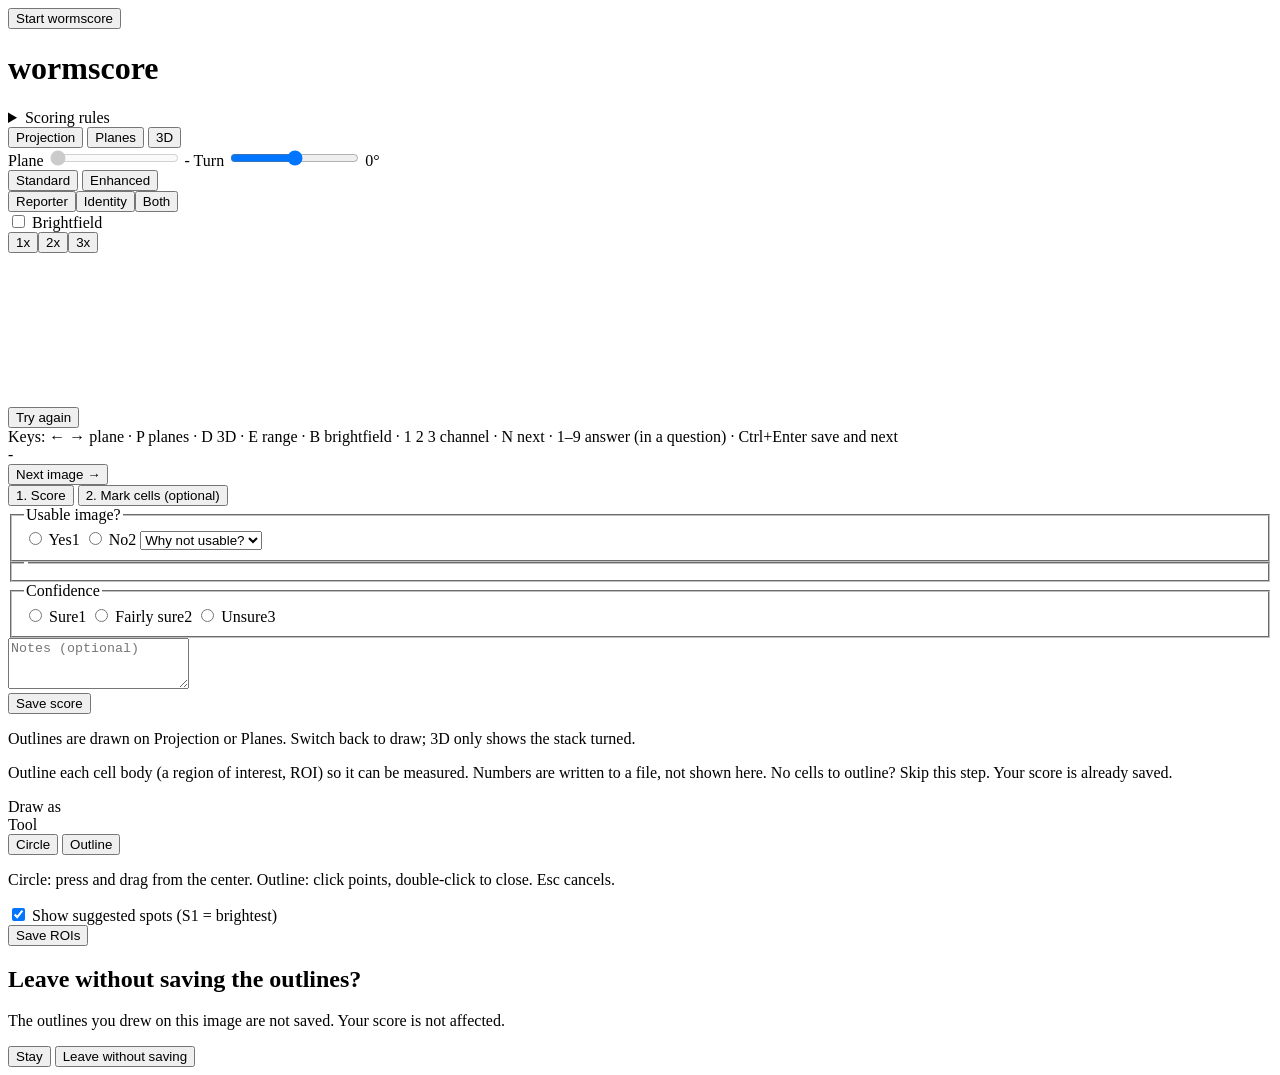
==== src/wormscore/static/index.html @ ac6277b7 "1.11.0: calmer screens and faster scoring After a design review of the whole app. The scoring criter" ====
<!doctype html>
<html lang="en">
<head>
<meta charset="utf-8">
<meta name="viewport" content="width=device-width, initial-scale=1">
<title>Scoring - wormscore</title>
<link rel="icon" href="/static/icon-192.png" sizes="192x192" type="image/png">
<link rel="icon" href="/static/icon.svg" type="image/svg+xml">
<link rel="apple-touch-icon" href="/static/icon-192.png">
<link rel="manifest" href="/static/manifest.webmanifest">
<link rel="stylesheet" href="/static/style.css">
</head>
<body>
<div id="conn" class="conn hidden" role="alert"><span id="connText"></span><button id="connStart" class="primary hidden">Start wormscore</button></div>
<header>
  <h1>wormscore <span class="sub" id="projectName"></span></h1>
  <div class="progress"><div class="bar"><div id="progFill"></div></div><span id="progText"></span></div>
  <details class="defs">
    <summary>Scoring rules</summary>
    <ul id="rules"></ul>
  </details>
</header>

<main>
  <nav id="list" aria-label="Images"></nav>

  <section id="viewer">
    <div class="toolbar">
      <div class="seg" role="group" aria-label="View">
        <button data-view="mip" class="on">Projection</button>
        <button data-view="plane">Planes</button>
        <button data-view="3d" id="view3d" title="Turn the stack to see depth">3D</button>
      </div>
      <div class="dial">
        <label class="plane" id="planeCtl">Plane <input id="zSlider" type="range" min="0" max="0" value="0" disabled> <span id="zText">-</span></label>
        <label class="plane off" id="turnCtl">Turn <input id="aSlider" type="range" min="-60" max="60" step="5" value="0" aria-label="Turn in degrees"> <span id="aText">0°</span></label>
      </div>
      <div class="seg" role="group" aria-label="Display range">
        <button data-range="full" title="Full detector range, same for every image from this microscope">Standard</button>
        <button data-range="enhanced" class="on" title="Background to typical bright spot, same for every image from this microscope">Enhanced</button>
      </div><span id="rangeHelp"></span>
      <div class="seg hidden" id="chanSeg" role="group" aria-label="Channel">
        <button data-chan="reporter" title="The reporter being scored">Reporter</button><button data-chan="identity" title="The identity marker, for finding the cell">Identity</button><button data-chan="both">Both</button>
      </div>
      <label class="chk"><input id="bfToggle" type="checkbox"> Brightfield</label>
      <div class="seg" role="group" aria-label="Zoom">
        <button data-zoom="1" class="on">1x</button><button data-zoom="2">2x</button><button data-zoom="3">3x</button>
      </div>
    </div>
    <div id="canvasWrap"><canvas id="cv" role="img" aria-label="Image"></canvas></div>
    <div id="loadErr" class="load-err hidden" role="alert"><span id="loadErrText"></span><button id="loadErrRetry" type="button" class="primary">Try again</button></div>
    <div class="hint">Keys: ← → plane · P planes · D 3D · E range · B brightfield · <span id="chanKeys" class="hidden">1 2 3 channel · </span>N next<span id="saveKeys"> · 1–9 answer (in a question) · <span class="mod">Ctrl</span>+Enter save and next</span></div>
  </section>

  <aside id="panel">
    <div class="code-row"><div class="code" id="codeTitle">-</div>
      <button type="button" id="nextBtn" class="btn" title="Next image in the list (N). It does not save; unsaved answers are kept as a draft.">Next image <span aria-hidden="true">&rarr;</span></button></div>
    <section id="browseInfo" class="browse-info hidden" aria-label="About this image"></section>
    <div class="tabs" role="tablist" aria-label="Steps for this image">
      <button data-tab="score" class="on" role="tab" aria-selected="true">1. Score</button>
      <button data-tab="mark" id="markTab" role="tab" aria-selected="false">2. Mark cells (optional)</button>
    </div>

    <form id="scoreForm" class="tab" data-tab="score" autocomplete="off">
      <div id="flags"></div>

      <fieldset class="radio-set">
        <legend>Usable image? <span id="usableHelp"></span></legend>
        <label><input type="radio" name="usable" value="yes"> Yes<span class="opt-k" aria-hidden="true">1</span></label>
        <label><input type="radio" name="usable" value="no"> No<span class="opt-k" aria-hidden="true">2</span></label>
        <select name="unusable_reason" id="reasonSelect" class="hidden"><option value="">Why not usable?</option></select>
      </fieldset>

      <fieldset id="countField">
        <legend id="countLabel"></legend>
        <div id="countOptions"></div>
      </fieldset>

      <div id="meanings"></div>
      <div id="neurons"></div>
      <div id="animalQs"></div>

      <fieldset class="radio-set">
        <legend>Confidence <span id="confHelp"></span></legend>
        <label><input type="radio" name="confidence" value="sure"> Sure<span class="opt-k" aria-hidden="true">1</span></label>
        <label><input type="radio" name="confidence" value="fairly sure"> Fairly sure<span class="opt-k" aria-hidden="true">2</span></label>
        <label><input type="radio" name="confidence" value="unsure"> Unsure<span class="opt-k" aria-hidden="true">3</span></label>
      </fieldset>

      <textarea name="notes" rows="3" placeholder="Notes (optional)" aria-label="Notes (optional)"></textarea>
      <div class="actions">
        <span id="saveMsg" role="status"></span>
        <button type="submit" class="primary">Save score</button>
      </div>
    </form>

    <div class="tab hidden" data-tab="mark">
      <p class="small note3d hidden" id="mark3d">Outlines are drawn on Projection or Planes. Switch back to draw; 3D only shows the stack turned.</p>
      <p class="small" id="markIntro">Outline each cell body (a region of interest, ROI) so it can be measured. Numbers are written to a file, not shown here. No cells to outline? Skip this step. Your score is already saved.</p>
      <div class="row">
        <span>Draw as</span>
        <div class="seg" id="labelSeg"></div>
      </div>
      <div class="row">
        <span>Tool</span>
        <div class="seg" id="toolSeg">
          <button data-tool="ellipse" class="on">Circle</button>
          <button data-tool="polygon">Outline</button>
        </div>
      </div>
      <p class="small">Circle: press and drag from the center. Outline: click points, double-click to close. Esc cancels.</p>
      <label class="chk"><input id="sugToggle" type="checkbox" checked> Show suggested spots (S1 = brightest)</label><span id="sugHelp"></span>
      <div id="sugList"></div>
      <div id="roiList"></div>
      <div id="measureOut"></div>
      <div class="actions">
        <span id="roiMsg" role="status"></span>
        <button id="saveRois" class="primary">Save ROIs</button>
      </div>
    </div>
  </aside>
</main>
<div id="leaveDlg" class="modal hidden">
  <div class="dialog" role="alertdialog" aria-modal="true" aria-labelledby="leaveTitle" aria-describedby="leaveText">
    <h2 id="leaveTitle">Leave without saving the outlines?</h2>
    <p id="leaveText">The outlines you drew on this image are not saved. Your score is not affected.</p>
    <div class="dlg-foot">
      <button type="button" id="leaveStay" class="btn">Stay</button>
      <button type="button" id="leaveGo" class="btn danger">Leave without saving</button>
    </div>
  </div>
</div>
<script src="/static/form.js"></script>
<script src="/static/terms.js"></script>
<script src="/static/app.js"></script>
</body>
</html>
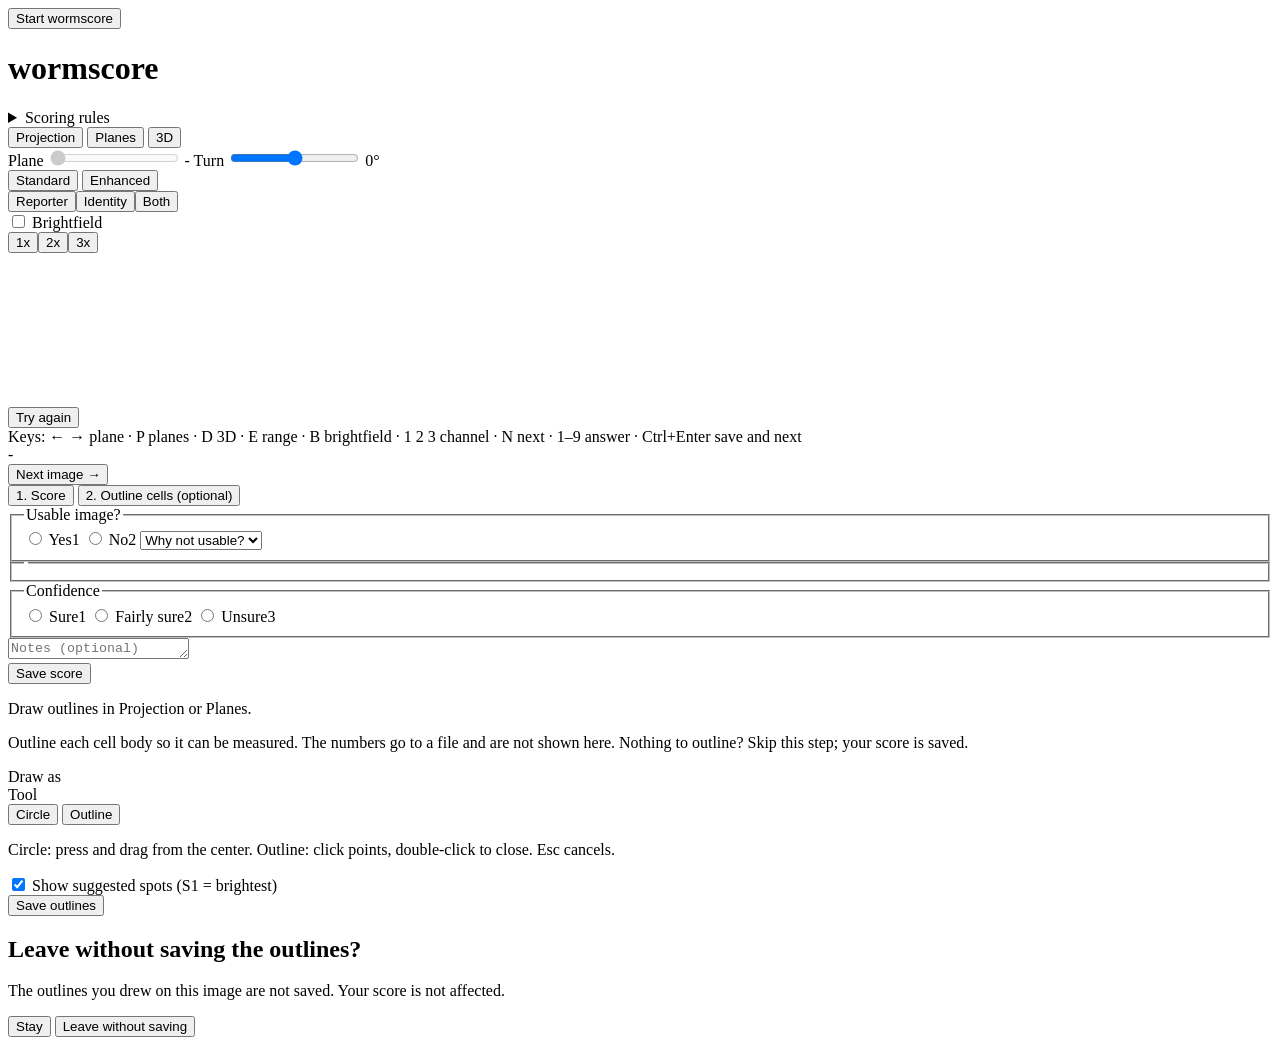
==== commit a8d4ff6b: "1.12.0: wording pass and a tidier score panel Wording (the ROADMAP item): each step card and its "?"" ====
--- a/src/wormscore/static/index.html
+++ b/src/wormscore/static/index.html
@@ -49,16 +49,16 @@
     </div>
     <div id="canvasWrap"><canvas id="cv" role="img" aria-label="Image"></canvas></div>
     <div id="loadErr" class="load-err hidden" role="alert"><span id="loadErrText"></span><button id="loadErrRetry" type="button" class="primary">Try again</button></div>
-    <div class="hint">Keys: ← → plane · P planes · D 3D · E range · B brightfield · <span id="chanKeys" class="hidden">1 2 3 channel · </span>N next<span id="saveKeys"> · 1–9 answer (in a question) · <span class="mod">Ctrl</span>+Enter save and next</span></div>
+    <div class="hint">Keys: ← → plane · P planes · D 3D · E range · B brightfield · <span id="chanKeys" class="hidden">1 2 3 channel · </span>N next<span id="saveKeys"><span id="answerKeys"> · 1–9 answer</span> · <span class="mod">Ctrl</span>+Enter save and next</span></div>
   </section>
 
   <aside id="panel">
     <div class="code-row"><div class="code" id="codeTitle">-</div>
-      <button type="button" id="nextBtn" class="btn" title="Next image in the list (N). It does not save; unsaved answers are kept as a draft.">Next image <span aria-hidden="true">&rarr;</span></button></div>
+      <button type="button" id="nextBtn" class="btn" title="Next image (N). Unsaved answers are kept as a draft.">Next image <span aria-hidden="true">&rarr;</span></button></div>
     <section id="browseInfo" class="browse-info hidden" aria-label="About this image"></section>
     <div class="tabs" role="tablist" aria-label="Steps for this image">
       <button data-tab="score" class="on" role="tab" aria-selected="true">1. Score</button>
-      <button data-tab="mark" id="markTab" role="tab" aria-selected="false">2. Mark cells (optional)</button>
+      <button data-tab="mark" id="markTab" role="tab" aria-selected="false">2. Outline cells (optional)</button>
     </div>
 
     <form id="scoreForm" class="tab" data-tab="score" autocomplete="off">
@@ -87,7 +87,7 @@
         <label><input type="radio" name="confidence" value="unsure"> Unsure<span class="opt-k" aria-hidden="true">3</span></label>
       </fieldset>
 
-      <textarea name="notes" rows="3" placeholder="Notes (optional)" aria-label="Notes (optional)"></textarea>
+      <textarea name="notes" rows="1" placeholder="Notes (optional)" aria-label="Notes (optional)"></textarea>
       <div class="actions">
         <span id="saveMsg" role="status"></span>
         <button type="submit" class="primary">Save score</button>
@@ -95,8 +95,8 @@
     </form>
 
     <div class="tab hidden" data-tab="mark">
-      <p class="small note3d hidden" id="mark3d">Outlines are drawn on Projection or Planes. Switch back to draw; 3D only shows the stack turned.</p>
-      <p class="small" id="markIntro">Outline each cell body (a region of interest, ROI) so it can be measured. Numbers are written to a file, not shown here. No cells to outline? Skip this step. Your score is already saved.</p>
+      <p class="small note3d hidden" id="mark3d">Draw outlines in Projection or Planes.</p>
+      <p class="small" id="markIntro">Outline each cell body so it can be measured. The numbers go to a file and are not shown here. Nothing to outline? Skip this step; your score is saved.</p>
       <div class="row">
         <span>Draw as</span>
         <div class="seg" id="labelSeg"></div>
@@ -115,7 +115,7 @@
       <div id="measureOut"></div>
       <div class="actions">
         <span id="roiMsg" role="status"></span>
-        <button id="saveRois" class="primary">Save ROIs</button>
+        <button id="saveRois" class="primary">Save outlines</button>
       </div>
     </div>
   </aside>
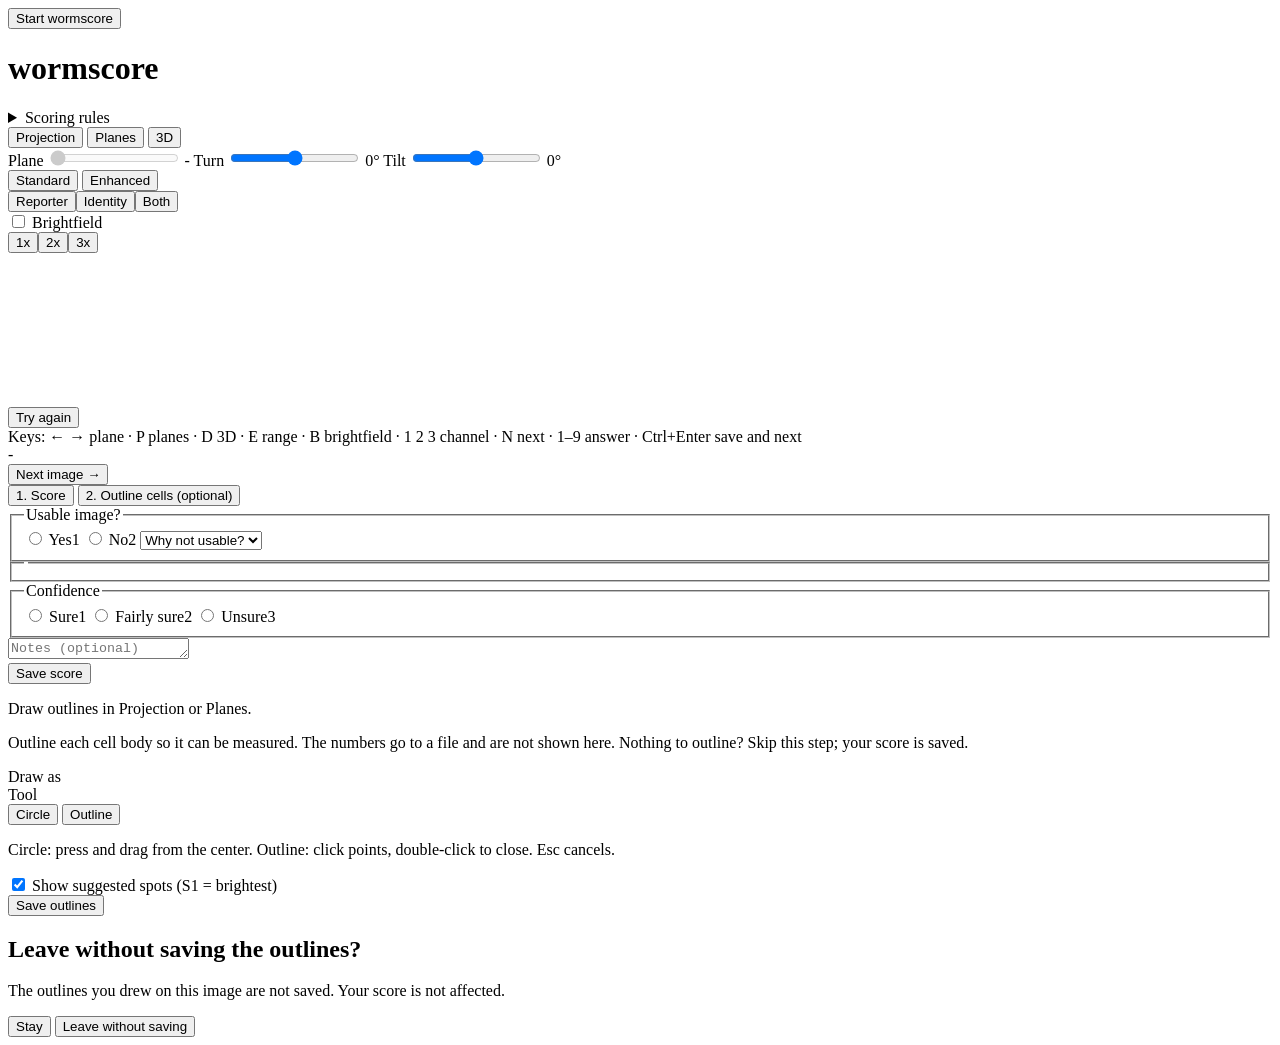
==== commit 1f23abf6: "1.18.0: 3D tilts about the horizontal axis; plane of the brightest point under the cursor - 3D tilts" ====
--- a/src/wormscore/static/index.html
+++ b/src/wormscore/static/index.html
@@ -33,7 +33,8 @@
       </div>
       <div class="dial">
         <label class="plane" id="planeCtl">Plane <input id="zSlider" type="range" min="0" max="0" value="0" disabled> <span id="zText">-</span></label>
-        <label class="plane off" id="turnCtl">Turn <input id="aSlider" type="range" min="-60" max="60" step="5" value="0" aria-label="Turn in degrees"> <span id="aText">0°</span></label>
+        <span class="plane off" id="turnCtl"><label>Turn <input id="aSlider" type="range" min="-60" max="60" step="5" value="0" aria-label="Turn in degrees"> <span id="aText">0°</span></label>
+          <label>Tilt <input id="tSlider" type="range" min="-60" max="60" step="5" value="0" aria-label="Tilt in degrees"> <span id="tText">0°</span></label></span>
       </div>
       <div class="seg" role="group" aria-label="Display range">
         <button data-range="full" title="Full detector range, same for every image from this microscope">Standard</button>
@@ -49,7 +50,7 @@
     </div>
     <div id="canvasWrap"><canvas id="cv" role="img" aria-label="Image"></canvas></div>
     <div id="loadErr" class="load-err hidden" role="alert"><span id="loadErrText"></span><button id="loadErrRetry" type="button" class="primary">Try again</button></div>
-    <div class="hint">Keys: ← → plane · P planes · D 3D · E range · B brightfield · <span id="chanKeys" class="hidden">1 2 3 channel · </span>N next<span id="saveKeys"><span id="answerKeys"> · 1–9 answer</span> · <span class="mod">Ctrl</span>+Enter save and next</span></div>
+    <div class="hint"><span id="keysText">Keys: ← → plane · P planes · D 3D · E range · B brightfield · <span id="chanKeys" class="hidden">1 2 3 channel · </span>N next<span id="saveKeys"><span id="answerKeys"> · 1–9 answer</span> · <span class="mod">Ctrl</span>+Enter save and next</span></span><span id="depthTip" hidden></span></div>
   </section>
 
   <aside id="panel">
@@ -78,6 +79,7 @@
 
       <div id="meanings"></div>
       <div id="neurons"></div>
+      <div id="sideQs"></div>
       <div id="animalQs"></div>
 
       <fieldset class="radio-set">
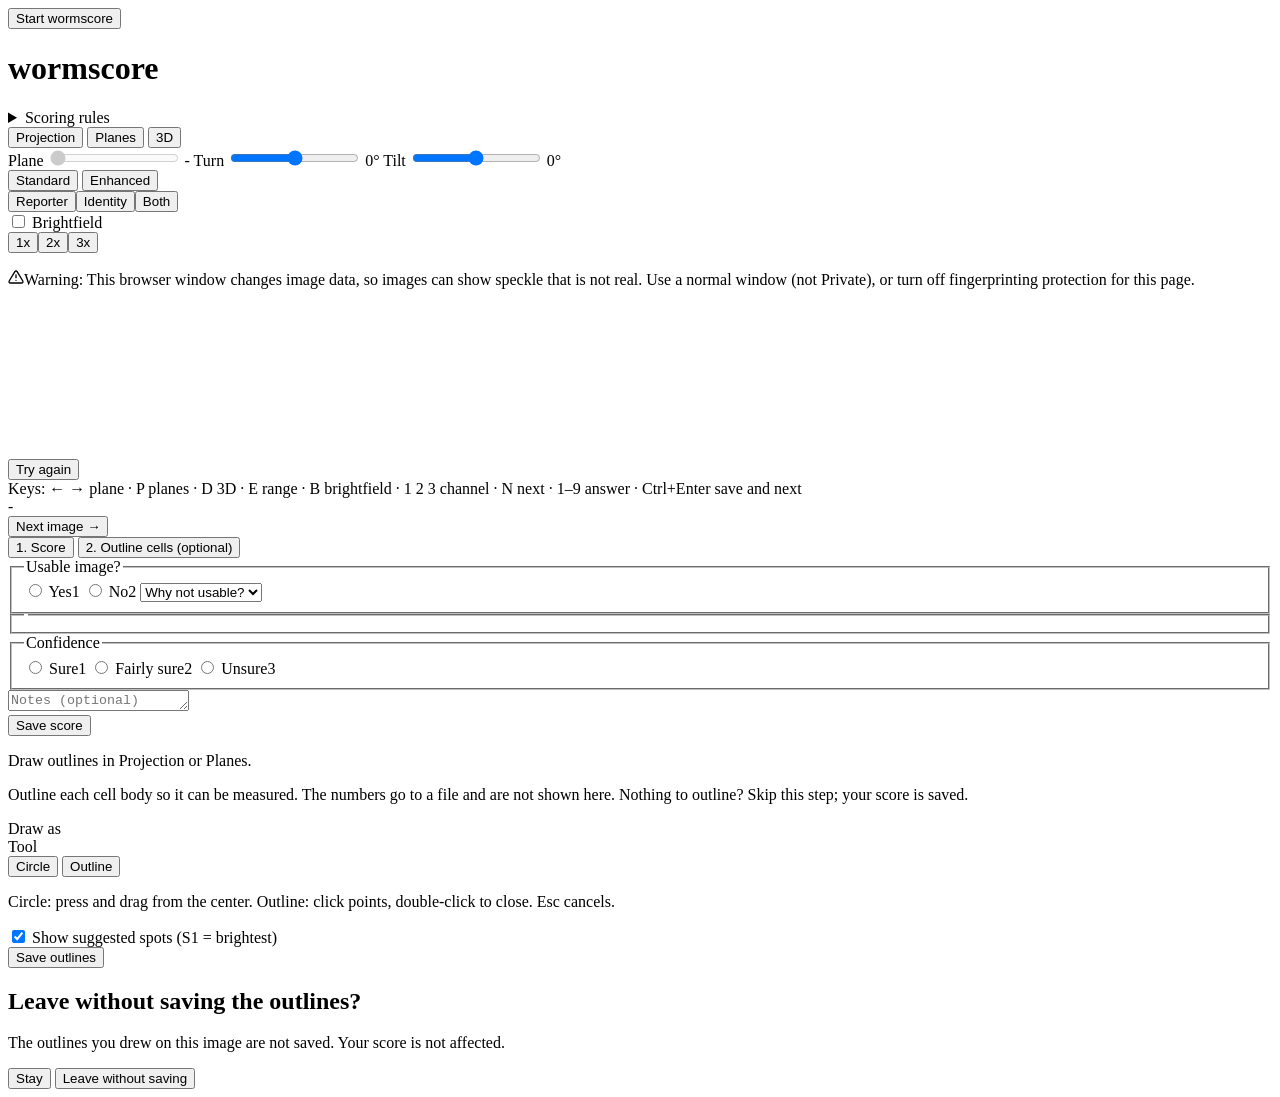
==== commit 7646b734: "1.26.9: Update and Go back, the scoring page, and the Methods draft (independent audit) Updater: eve" ====
--- a/src/wormscore/static/index.html
+++ b/src/wormscore/static/index.html
@@ -48,6 +48,7 @@
         <button data-zoom="1" class="on">1x</button><button data-zoom="2">2x</button><button data-zoom="3">3x</button>
       </div>
     </div>
+    <p id="readbackWarn" class="img-warn hidden" role="alert"><svg viewBox="0 0 24 24" width="16" height="16" fill="none" stroke="currentColor" stroke-width="2" stroke-linecap="round" stroke-linejoin="round" aria-hidden="true"><path d="M10.3 3.9L1.8 18a2 2 0 0 0 1.7 3h17a2 2 0 0 0 1.7-3L13.7 3.9a2 2 0 0 0-3.4 0z"/><path d="M12 9v4M12 17h.01"/></svg><span class="sr">Warning: </span><span>This browser window changes image data, so images can show speckle that is not real. Use a normal window (not Private), or turn off fingerprinting protection for this page.</span></p>
     <div id="canvasWrap"><canvas id="cv" role="img" aria-label="Image"></canvas></div>
     <div id="loadErr" class="load-err hidden" role="alert"><span id="loadErrText"></span><button id="loadErrRetry" type="button" class="primary">Try again</button></div>
     <div class="hint"><span id="keysText">Keys: ← → plane · P planes · D 3D · E range · B brightfield · <span id="chanKeys" class="hidden">1 2 3 channel · </span>N next<span id="saveKeys"><span id="answerKeys"> · 1–9 answer</span> · <span class="mod">Ctrl</span>+Enter save and next</span></span><span id="depthTip" hidden></span></div>
